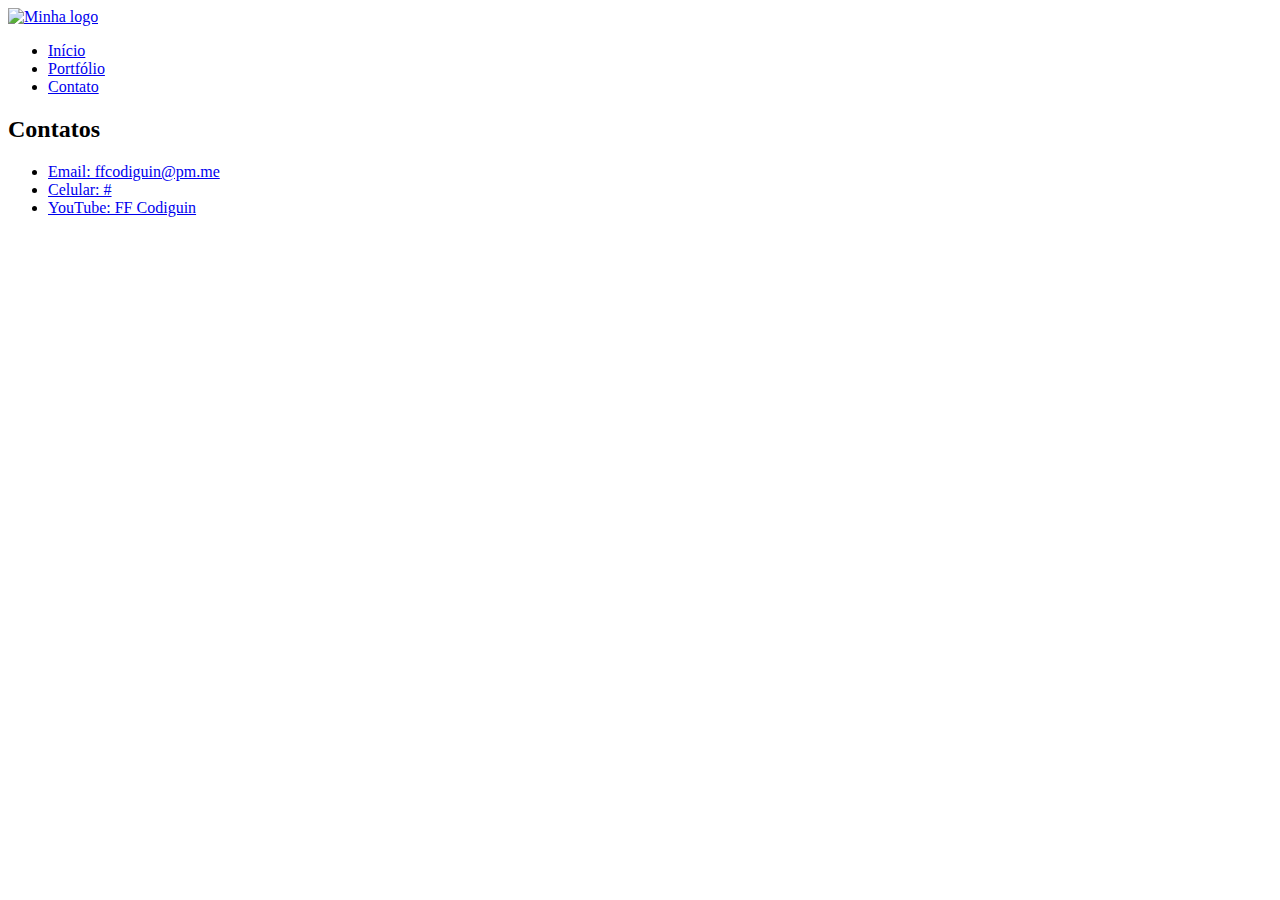
==== contato.html @ 12add1cf "Add files via upload" ====
<!DOCTYPE html>
<html lang="pt-br">
    <head>
        <meta charset="UTF-8">
        <meta name="viewport" content="width=device-width, initial-scale=1.0">
        <meta http-equiv="X-UA-Compatible" content="ie=edge">
        <title>Home</title>

        <link href="https://fonts.googleapis.com/css?family=Roboto:400,700&display=swap" rel="stylesheet">
        <link rel="stylesheet" href="./css/style.css">
     
        <script src="https://dfilittobot.herokuapp.com/assets/modules/channel-web/inject.js"></script>
    </head>
    <body>
        <header>
            <div class="container">
                <a href="https://dfilitto.github.io" class="branch"><img src="./img/logo.png" alt="Minha logo" title="Nome da minha logo"></a>
                <nav class="menu">
                    <ul>
                        <li><a class="menu-link" href="index.html">Início</a></li>
                        <li><a class="menu-link" href="portfolio.html">Portfólio</a></li>
                        <li><a class="menu-link" href="contato.html">Contato</a></li>
                    </ul>
                </nav>
            </div>
        </header>

        <main class="container">
            <article>
                <h2 class="sub-title">Contatos</h2>
                <ul>
                    <li class="li-ornament"><a class="contact-link" href="mailto:ffcodiguin@pm.me">Email: ffcodiguin@pm.me</a class="contato-link"></li>
                    <li class="li-ornament"><a class="contact-link" href="https://api.whatsapp.com/send?phone=#">Celular: #</a></li>
                    <li class="li-ornament"><a class="contact-link" href="https://www.youtube.com/ffcodiguin?sub_confirmation=1">YouTube: FF Codiguin</a></li>
                </ul>

                <div class="map">
                    <iframe src="https://www.google.com/maps/embed?pb=!1m18!1m12!1m3!1d31759704.64315484!2d-69.64649036266651!3d-13.662806394470584!2m3!1f0!2f0!3f0!3m2!1i1024!2i768!4f13.1!3m3!1m2!1s0x9c59c7ebcc28cf%3A0x295a1506f2293e63!2sBrasil!5e0!3m2!1spt-BR!2sbr!4v1579831767703!5m2!1spt-BR!2sbr" width="600" height="450" frameborder="0" style="border:0;" allowfullscreen=""></iframe>
                </div>
            </article>
        </main>
    </body>
</html>
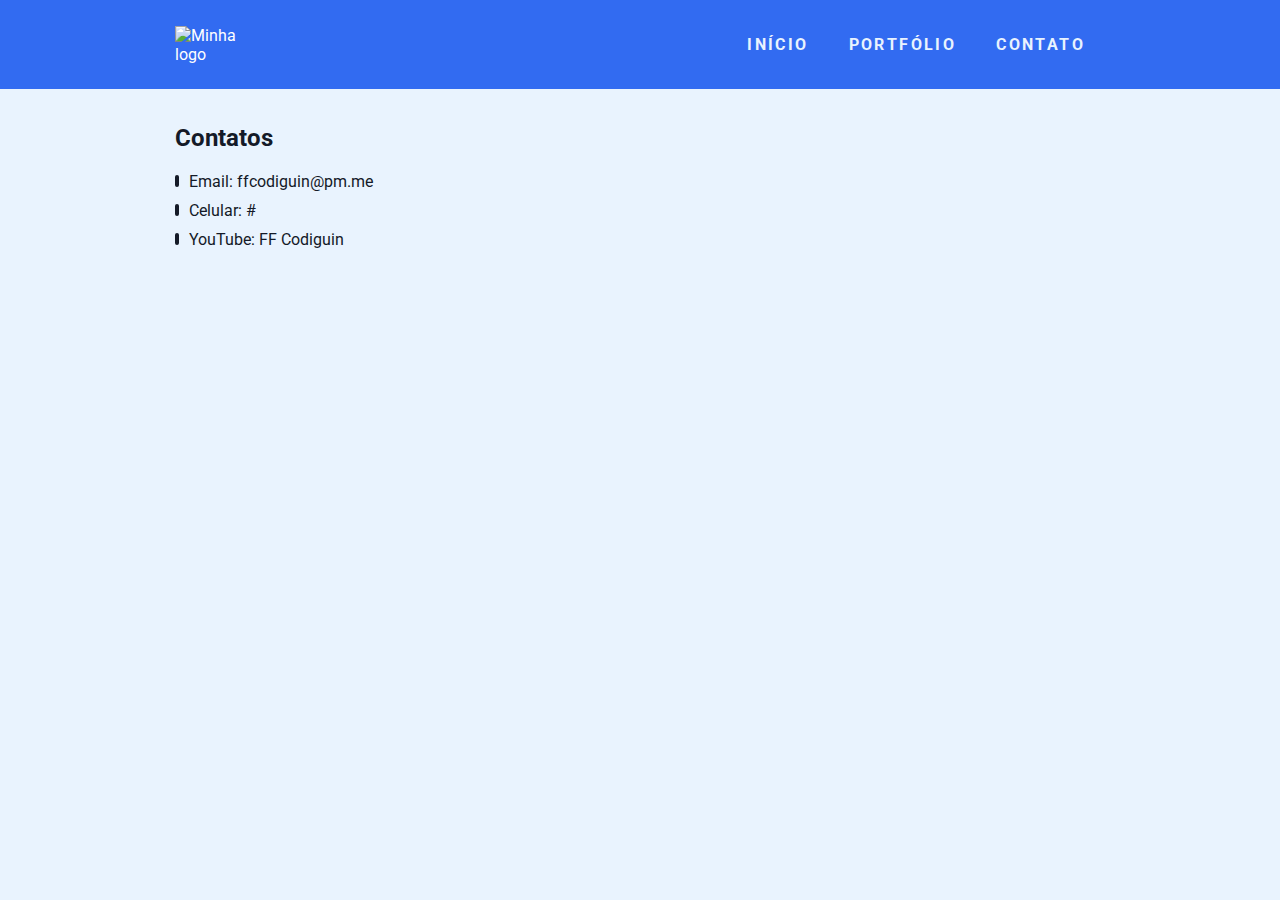
==== commit 9919e47a: "Update contato.html" ====
--- a/contato.html
+++ b/contato.html
@@ -7,7 +7,7 @@
         <title>Home</title>
 
         <link href="https://fonts.googleapis.com/css?family=Roboto:400,700&display=swap" rel="stylesheet">
-        <link rel="stylesheet" href="./css/style.css">
+        <link rel="stylesheet" href="style.css">
      
         <script src="https://dfilittobot.herokuapp.com/assets/modules/channel-web/inject.js"></script>
     </head>
@@ -40,4 +40,4 @@
             </article>
         </main>
     </body>
-</html>+</html>
--- a/style.css
+++ b/style.css
@@ -0,0 +1,168 @@
+* {
+    margin: 0;
+    padding: 0;
+    box-sizing: border-box;
+    list-style: none;
+    text-decoration: none;
+}
+
+a {color: #FFF;}
+
+img{max-width: 100%;}
+
+p {font-size: 1.2em; line-height: 1.4em; color: #141A28;}
+
+h2 {color: #141A28;}
+
+.container {
+    width: 960px;
+    margin: 0 auto;
+    padding: 15px;
+    display: flex;
+    justify-content: space-between;
+    align-items: center;
+}
+
+html, body {
+    width: 100%;
+    height: 100%;
+}
+
+body {
+    font-family: 'Roboto', sans-serif;
+    font-size: 16px;
+    background-color: #E9F3FE;
+}
+
+header {
+    width: 100%;
+    background-color: #326bf1;
+}
+
+.branch, .branch img {
+    width: 90px;
+    
+}
+
+.menu ul { 
+    display: flex;
+    justify-content: space-between;
+}
+
+.menu .menu-link {
+    display: block;
+    margin: 10px;
+    padding: 10px;
+    color: #E9F3FE;
+    font-weight: bold;
+    text-transform: uppercase;
+    letter-spacing: .15em;
+    transition: all .3s ease-in-out;
+}
+
+.menu .menu-link:hover {opacity: .75;}
+
+
+main {width: 100%;}
+
+.super-card {
+    width: 100%;
+    display: flex;
+    margin-top: 20px;
+}
+
+.super-card-img, 
+.super-card-img img {
+    width: 800px;
+    border-radius: 50%;
+    display: flex;
+    flex-direction: column;
+    justify-content: center;
+    align-items: center;
+}
+
+.super-card-img h2 {margin-top: 20px;}
+
+.super-card-text {margin-left: 40px;}
+
+.super-card-text p + p {margin-top: 1em;}
+
+
+.card {
+    max-width: 350px;
+    min-height: 500px;
+    border-radius: 3px;
+    margin: 1em;
+    background-color: #FFF;
+    box-shadow: 5px 5px 5px 0px rgba(0, 0, 0, .15);
+    transition: all .3s ease-in-out;
+    display: flex;
+    flex-direction: column;
+    justify-content: space-between;
+}
+
+.card:hover { box-shadow: 30px 30px 5px 0px rgba(0, 0, 0, .15); }
+
+.card-img { padding: 1em; }
+
+.img-body,
+.img-body img {
+    width: 200px;
+    display: table;
+    margin: 0 auto; 
+    border-radius: 50%;
+}
+
+.card-body { padding: 1em; }
+.card-body p {
+    color: #343A40;
+    line-height: 1.4em;
+}
+
+.card-body p + p { margin-top: .5em;}
+
+.card-button {
+    width: 100%;
+    border-bottom-left-radius: 3px;
+    border-bottom-right-radius: 3px;
+    padding: 1em;
+    background-color: #141A28;
+    display: flex;
+    justify-content: center;
+}
+
+.card-button button {
+    width: 250px;
+    padding: 1em;
+    border: none;
+    border-radius: 3px;
+    background-image: linear-gradient(to right bottom, #412e82, #393581, #333b7e, #2f407a, #2f4475);
+    color: #E9F3FE;
+    font-size: 1.2em;
+    text-transform: capitalize;
+    transition: all .3s ease-in-out;
+}
+
+.card-button button:hover {
+    cursor: pointer;
+    opacity: .75;
+}
+
+.sub-title {margin: 20px auto;}
+
+.li-ornament { margin: 10px 0; }
+
+.li-ornament::before {
+    content: "";
+    display: inline-block;
+    width: 4px;
+    height: 12px;
+    margin-right: 10px;
+    background-color: #141A28;
+    border-radius: 5px;
+}
+.contact-link {color: #141A28;}
+
+.map {
+    margin: 20px 0;
+}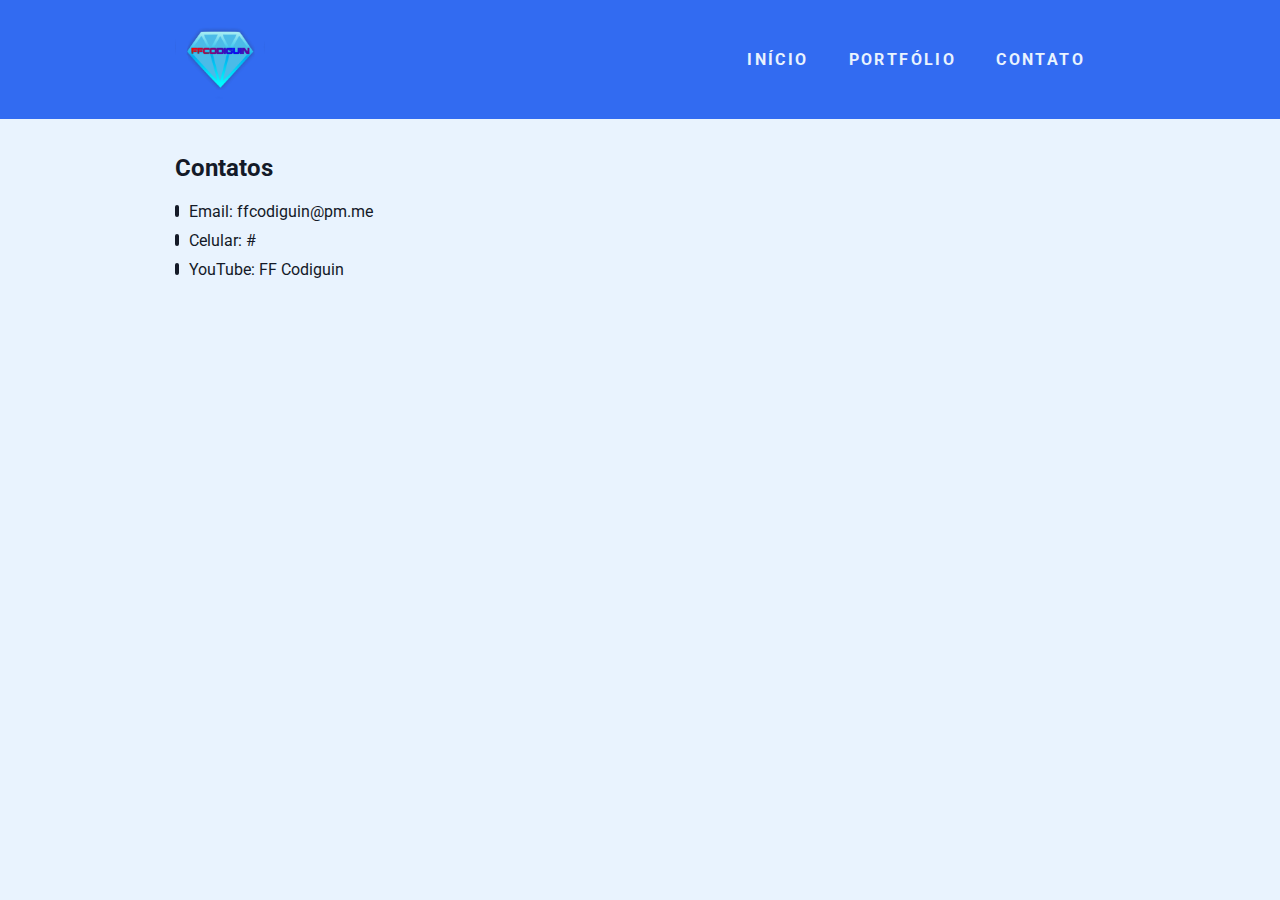
==== commit b3fc79f5: "Update contato.html" ====
--- a/contato.html
+++ b/contato.html
@@ -14,7 +14,7 @@
     <body>
         <header>
             <div class="container">
-                <a href="https://dfilitto.github.io" class="branch"><img src="./img/logo.png" alt="Minha logo" title="Nome da minha logo"></a>
+                <a href="https://ffcodiguin.github.io" class="branch"><img src="logo.png" alt="Minha logo" title="Nome da minha logo"></a>
                 <nav class="menu">
                     <ul>
                         <li><a class="menu-link" href="index.html">Início</a></li>
